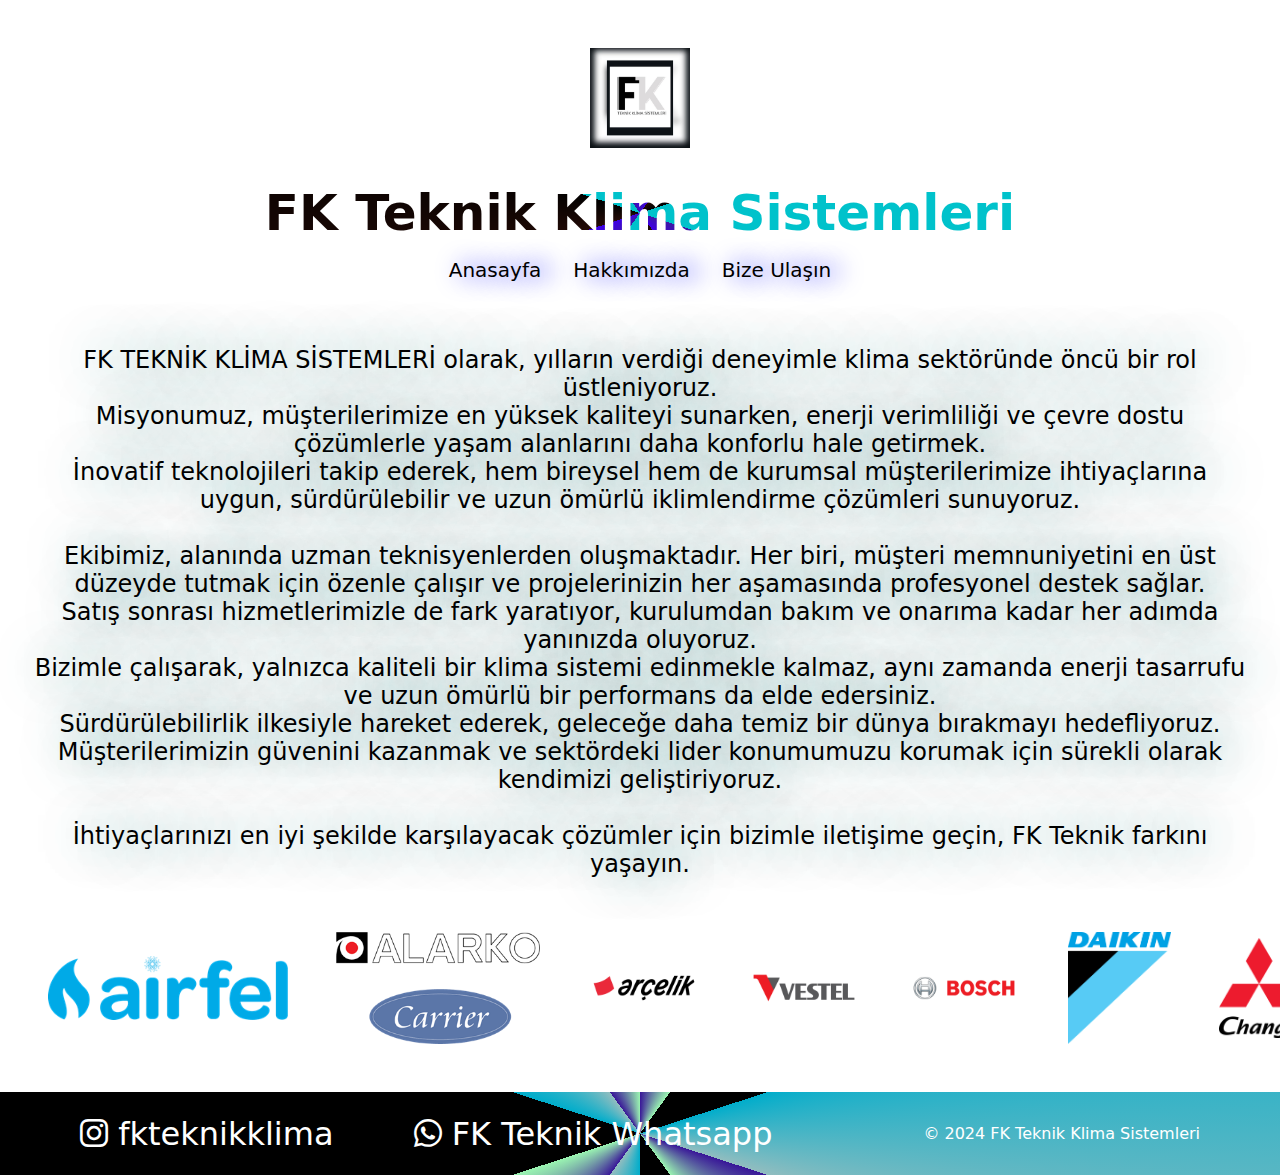
==== about.html @ a43bfa7e "done!" ====
<!DOCTYPE html>
<html lang="en">
  <head>
    <meta charset="UTF-8" />
    <meta name="viewport" content="width=device-width, initial-scale=1.0" />
    <meta http-equiv="X-UA-Compatible" content="ie=edge" />
    <title>FK Teknik Klima Sistemleri</title>
    <link rel="stylesheet" href="styles.css" />
    <link
      rel="stylesheet"
      href="https://cdnjs.cloudflare.com/ajax/libs/font-awesome/6.0.0-beta3/css/all.min.css"
    />
  </head>
  <body>
    <header>
      <div class="head-flex">
        <div>
          <img src="./img/fk.png" alt="Logo" class="logo" />
          <h1><a href="#home">FK Teknik Klima Sistemleri</a></h1>
        </div>
        <div>
          <nav>
            <ul>
              <nav>
                <ul class="top-nav">
                  <li><a href="./index.html">Anasayfa</a></li>
                  <li><a href="./about.html">Hakkımızda</a></li>

                  <li><a href="https://wa.me/905443091901">Bize Ulaşın</a></li>
                </ul>
              </nav>
            </ul>
          </nav>
        </div>
      </div>
    </header>

    <main>
      <div class="about-text">
        FK TEKNİK KLİMA SİSTEMLERİ olarak, yılların verdiği deneyimle klima
        sektöründe öncü bir rol üstleniyoruz. <br />
        Misyonumuz, müşterilerimize en yüksek kaliteyi sunarken, enerji
        verimliliği ve çevre dostu çözümlerle yaşam alanlarını daha konforlu
        hale getirmek. <br />
        İnovatif teknolojileri takip ederek, hem bireysel hem de kurumsal
        müşterilerimize ihtiyaçlarına uygun, sürdürülebilir ve uzun ömürlü
        iklimlendirme çözümleri sunuyoruz. <br />
        <br />
        Ekibimiz, alanında uzman teknisyenlerden oluşmaktadır. Her biri, müşteri
        memnuniyetini en üst düzeyde tutmak için özenle çalışır ve
        projelerinizin her aşamasında profesyonel destek sağlar. <br />
        Satış sonrası hizmetlerimizle de fark yaratıyor, kurulumdan bakım ve
        onarıma kadar her adımda yanınızda oluyoruz. <br />
        Bizimle çalışarak, yalnızca kaliteli bir klima sistemi edinmekle kalmaz,
        aynı zamanda enerji tasarrufu ve uzun ömürlü bir performans da elde
        edersiniz.
        <br />
        Sürdürülebilirlik ilkesiyle hareket ederek, geleceğe daha temiz bir
        dünya bırakmayı hedefliyoruz. Müşterilerimizin güvenini kazanmak ve
        sektördeki lider konumumuzu korumak için sürekli olarak kendimizi
        geliştiriyoruz. <br />
        <br />İhtiyaçlarınızı en iyi şekilde karşılayacak çözümler için bizimle
        iletişime geçin, FK Teknik farkını yaşayın.
      </div>
      <br />
      <br />
      <div class="slider">
        <img src="./img/airfel.png" alt="Image 1" />
        <img src="./img/alarko.png" alt="Image 2" />
        <img src="./img/arcelik.png" alt="Image 3" />
        <img src="./img/vestel.png" alt="Image 4" />
        <img src="./img/bosch.png" alt="Image 5" />
        <img src="./img/daikin.png" alt="Image 6" />
        <img src="./img/mitsubishi.png" alt="Image 7" />
        <img src="./img/toshiba.png" alt="Image 8" />
      </div>
    </main>

    <footer>
      <div class="footer-left">
        <div class="social-media">
          <a href="https://instagram.com/fkteknikklima" target="_blank"
            ><i class="fab fa-instagram"></i> fkteknikklima</a
          >
          <a href="https://wa.me/905443091901" target="_blank"
            ><i class="fab fa-whatsapp"></i> FK Teknik Whatsapp
          </a>
        </div>
      </div>
      <div class="foot-right-text">
        <p>&copy; 2024 FK Teknik Klima Sistemleri</p>
      </div>
    </footer>
    <script src="./script.js"></script>
  </body>
</html>
---- styles.css ----
body {
  font-family: system-ui, -apple-system, BlinkMacSystemFont, "Segoe UI", Roboto,
    Oxygen, Ubuntu, Cantarell, "Open Sans", "Helvetica Neue", sans-serif;
  margin: 0;
  padding: 0;
  box-sizing: border-box;
}

header {
  background-color: #ffffff;
  color: rgb(16, 4, 4);
  padding: 1em 0;
  text-align: center;
  display: flex;
  flex-direction: column;
  align-items: center;
  justify-content: space-between;
}

header .logo {
  height: 100px;
  margin: 2em;
}

header h1 {
  margin: 0;
  flex-grow: 1;
  text-align: center;
}

header h1 a {
  font-size: 50px;
  background-image: repeating-conic-gradient(
    #3d18a3 0%,
    #3d00e6 10%,
    #250b06 10%,
    #000000 20%,
    #00c2cb 20%,
    #00c2cb 30%
  );
  color: transparent;
  background-clip: text;
  text-align: end;
}

.head-flex {
  display: flex;
  flex-direction: column;
  align-items: center;
}

.head-flex .flex1 {
  display: flex;
  flex-direction: row;
  align-items: center;
}

.top-nav {
  display: flex;
  flex-direction: row;
  align-items: center;
  text-shadow: 10px 0 25px rgb(0, 17, 255);
}

.top-nav a {
  font-size: 20px;
}

nav ul {
  list-style: none;
  padding: 0;
  align-items: center;
  justify-content: center;
}

nav ul li {
  display: inline;
  margin: 0 1em;
}

nav ul li a {
  color: rgb(0, 0, 0);
  text-decoration: none;
}

main {
  padding: 2em;
}

section {
  margin-bottom: 2em;
}

.services-container {
  display: flex;
  flex-wrap: wrap;
  gap: 1em;
}

.service-box {
  flex: 1 1 calc(33.333% - 1em);
  border: 1px solid #ddd;
  padding: 1em;
  box-shadow: 0 2px 4px rgba(0, 0, 0, 0.1);
  color: white;
  text-align: center;
  background-size: auto;
  background-position: center;
}

.service-box h3 {
  background-color: rgba(0, 0, 0, 0.5);
  padding: 0.5em;
}

#service1 {
  background-image: url("./img/hzm1.png");
}

#service2 {
  background-image: url("./img/hzm2.png");
}

#service3 {
  background-image: url("./img/hzm3.png");
}

#service4 {
  background-image: url("./img/hzm4.png");
}

#service5 {
  background-image: url("./img/hzm5.png");
}

#service6 {
  background-image: url("./img/hzm6.png");
}

.footer-left .social-media {
  display: flex;
  flex-direction: row;
  color: #ddd;
  gap: 5em;
  justify-content: right;
}

.social-media a {
  color: #ffffff;
  font-size: 2em;
  text-decoration: none;
}

.social-media:hover {
  color: #4caf50;
}

footer {
  background-image: repeating-conic-gradient(
    #391798 0%,
    #9af4b1 10%,
    #000000 10%,
    #000000 20%,
    #00adcb 20%,
    #92bdbf 30%
  );
  color: rgb(255, 255, 255);
  padding: 1em 0;
  text-align: center;
  display: flex;
  justify-content: space-between;
  align-items: center;
}

.footer-left {
  display: flex;
  align-items: center;
  margin-left: 5em;
}

.footer-right {
  text-align: right;
}

.foot-right-text {
  margin-right: 5em;
}

.about-text {
  display: block;
  font-size: x-large;
  padding: 0em, 3em, 3em, 3em;
  border-radius: 10%;
  text-align: center;
  text-shadow: 10px 0 50px rgba(35, 134, 118, 0.904);
}

.govdeler {
  display: flex;
  flex-direction: column;
  margin: 5em;
}

.slider {
  display: flex;
  flex-direction: row;
  align-content: center;
  width: auto;
  gap: 1em;
  height: auto;
  overflow: visible;
  object-fit: cover;
}

.slider img {
  width: 15em;
  height: 7em;
  object-fit: contain;
  justify-content: center;
  padding: 1em;
}
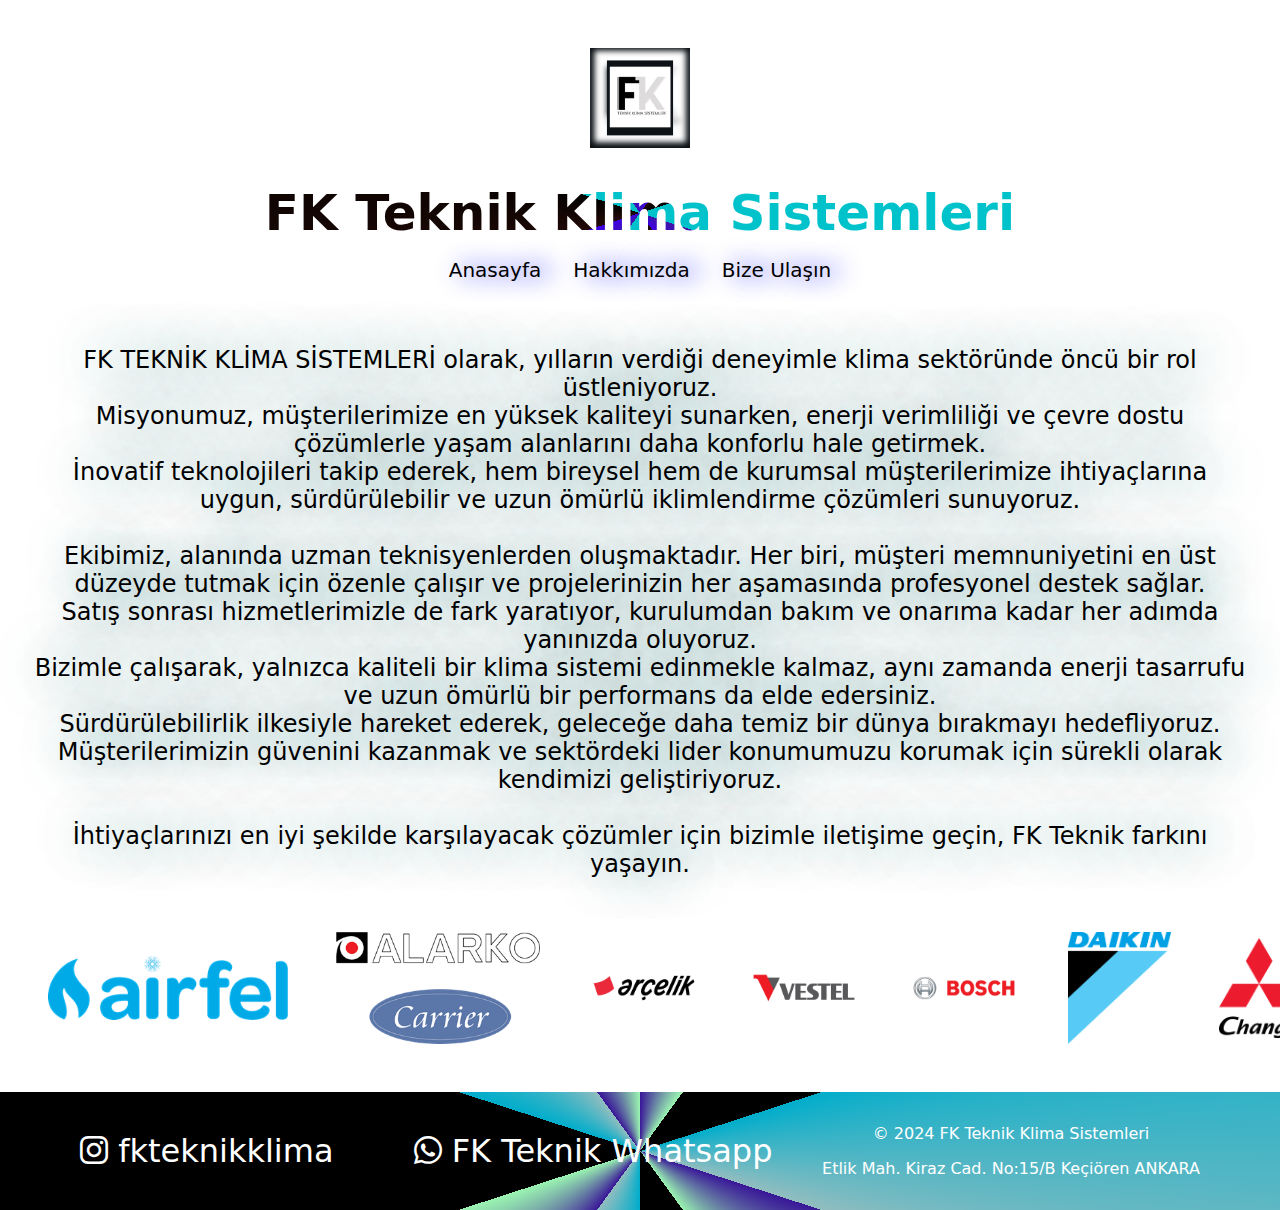
==== commit d33c9c2c: "done!!" ====
--- a/about.html
+++ b/about.html
@@ -89,6 +89,8 @@
       </div>
       <div class="foot-right-text">
         <p>&copy; 2024 FK Teknik Klima Sistemleri</p>
+
+        <p>Etlik Mah. Kiraz Cad. No:15/B Keçiören ANKARA</p>
       </div>
     </footer>
     <script src="./script.js"></script>
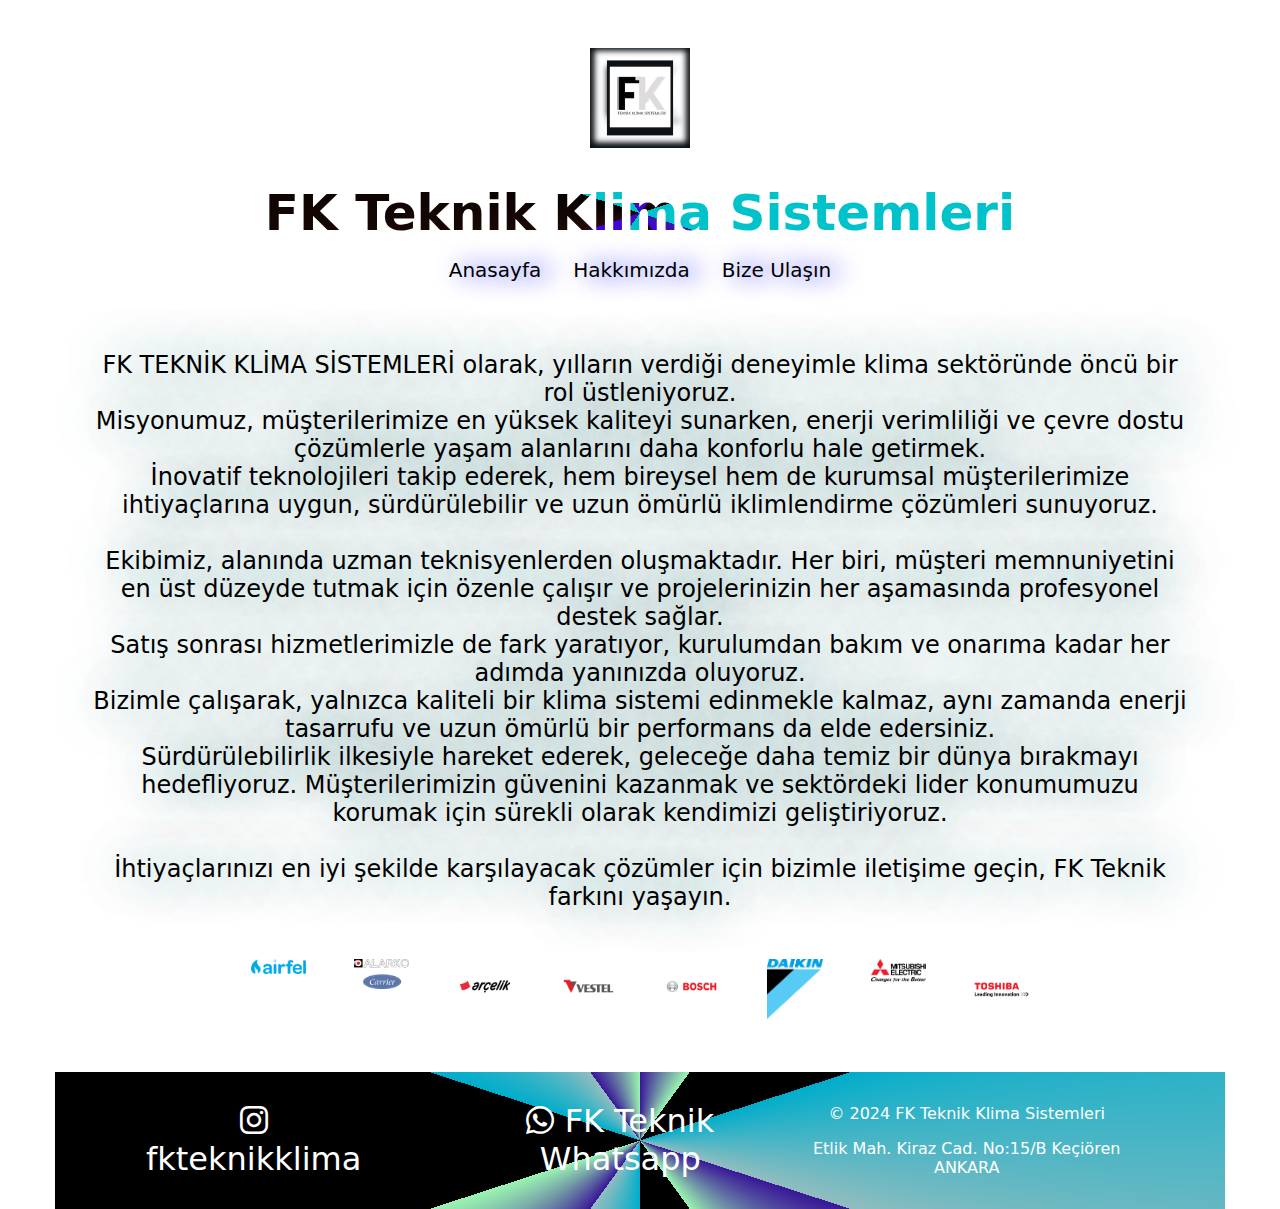
==== commit 3670162d: "resp" ====
--- a/about.html
+++ b/about.html
@@ -2,7 +2,7 @@
 <html lang="en">
   <head>
     <meta charset="UTF-8" />
-    <meta name="viewport" content="width=device-width, initial-scale=1.0" />
+    <meta name="viewport" content="width=device-width, initial-scale=1.0">
     <meta http-equiv="X-UA-Compatible" content="ie=edge" />
     <title>FK Teknik Klima Sistemleri</title>
     <link rel="stylesheet" href="styles.css" />
@@ -12,11 +12,12 @@
     />
   </head>
   <body>
-    <header>
+    <div class="container">
+    <div><header>
       <div class="head-flex">
         <div>
           <img src="./img/fk.png" alt="Logo" class="logo" />
-          <h1><a href="#home">FK Teknik Klima Sistemleri</a></h1>
+          <h1><a href="./index.html">FK Teknik Klima Sistemleri</a></h1>
         </div>
         <div>
           <nav>
@@ -33,11 +34,12 @@
           </nav>
         </div>
       </div>
-    </header>
+    </header> </div>
 
-    <main>
-      <div class="about-text">
-        FK TEKNİK KLİMA SİSTEMLERİ olarak, yılların verdiği deneyimle klima
+    <div><main> 
+        <section id="services">
+          <div class="about-text">
+            FK TEKNİK KLİMA SİSTEMLERİ olarak, yılların verdiği deneyimle klima
         sektöründe öncü bir rol üstleniyoruz. <br />
         Misyonumuz, müşterilerimize en yüksek kaliteyi sunarken, enerji
         verimliliği ve çevre dostu çözümlerle yaşam alanlarını daha konforlu
@@ -61,22 +63,23 @@
         geliştiriyoruz. <br />
         <br />İhtiyaçlarınızı en iyi şekilde karşılayacak çözümler için bizimle
         iletişime geçin, FK Teknik farkını yaşayın.
-      </div>
-      <br />
-      <br />
-      <div class="slider">
-        <img src="./img/airfel.png" alt="Image 1" />
-        <img src="./img/alarko.png" alt="Image 2" />
-        <img src="./img/arcelik.png" alt="Image 3" />
-        <img src="./img/vestel.png" alt="Image 4" />
-        <img src="./img/bosch.png" alt="Image 5" />
-        <img src="./img/daikin.png" alt="Image 6" />
-        <img src="./img/mitsubishi.png" alt="Image 7" />
-        <img src="./img/toshiba.png" alt="Image 8" />
-      </div>
-    </main>
+          </div>
+        </section>
+         
+        <div class="slider">
+          <img src="./img/airfel.png" alt="Image 1" />
+          <img src="./img/alarko.png" alt="Image 2" />
+          <img src="./img/arcelik.png" alt="Image 3" />
+          <img src="./img/vestel.png" alt="Image 4" />
+          <img src="./img/bosch.png" alt="Image 5" />
+          <img src="./img/daikin.png" alt="Image 6" />
+          <img src="./img/mitsubishi.png" alt="Image 7" />
+          <img src="./img/toshiba.png" alt="Image 8" /> </div>
+        
+   
+    </main> </div>
 
-    <footer>
+    <div><footer>
       <div class="footer-left">
         <div class="social-media">
           <a href="https://instagram.com/fkteknikklima" target="_blank"
@@ -89,10 +92,11 @@
       </div>
       <div class="foot-right-text">
         <p>&copy; 2024 FK Teknik Klima Sistemleri</p>
-
         <p>Etlik Mah. Kiraz Cad. No:15/B Keçiören ANKARA</p>
       </div>
-    </footer>
+    </footer> </div>
+</div>
+
     <script src="./script.js"></script>
   </body>
 </html>
--- a/styles.css
+++ b/styles.css
@@ -1,9 +1,27 @@
+.container {
+  display:flex;
+  flex-direction: column;
+  gap:5px;
+  max-width: 1170 px;
+  min-width: 320px;
+  margin:0 auto;
+}
+
+
 body {
   font-family: system-ui, -apple-system, BlinkMacSystemFont, "Segoe UI", Roboto,
     Oxygen, Ubuntu, Cantarell, "Open Sans", "Helvetica Neue", sans-serif;
-  margin: 0;
-  padding: 0;
+  margin: 0 auto;
+  max-width: 1170px;
+  min-width: 320px;
+  
   box-sizing: border-box;
+  display:flex;
+  flex-direction:column;
+  gap:5px;
+
+  align-items: flex-start;
+  
 }
 
 header {
@@ -195,27 +213,33 @@
   text-shadow: 10px 0 50px rgba(35, 134, 118, 0.904);
 }
 
-.govdeler {
-  display: flex;
-  flex-direction: column;
-  margin: 5em;
-}
+
 
 .slider {
   display: flex;
   flex-direction: row;
-  align-content: center;
+  justify-content: center;
   width: auto;
   gap: 1em;
-  height: auto;
-  overflow: visible;
+  
+  overflow: hidden;
   object-fit: cover;
 }
 
 .slider img {
-  width: 15em;
-  height: 7em;
+  width: 5%;
+  height: 5%;
   object-fit: contain;
   justify-content: center;
   padding: 1em;
 }
+
+.container {
+  display: flex;
+  flex-direction: column;
+  grid-gap: 5px;
+  grid-template-columns: repeat(auto-fit, minmax(100px, 1fr));
+  grid-template-rows: repeat(2, 100px);
+}
+
+
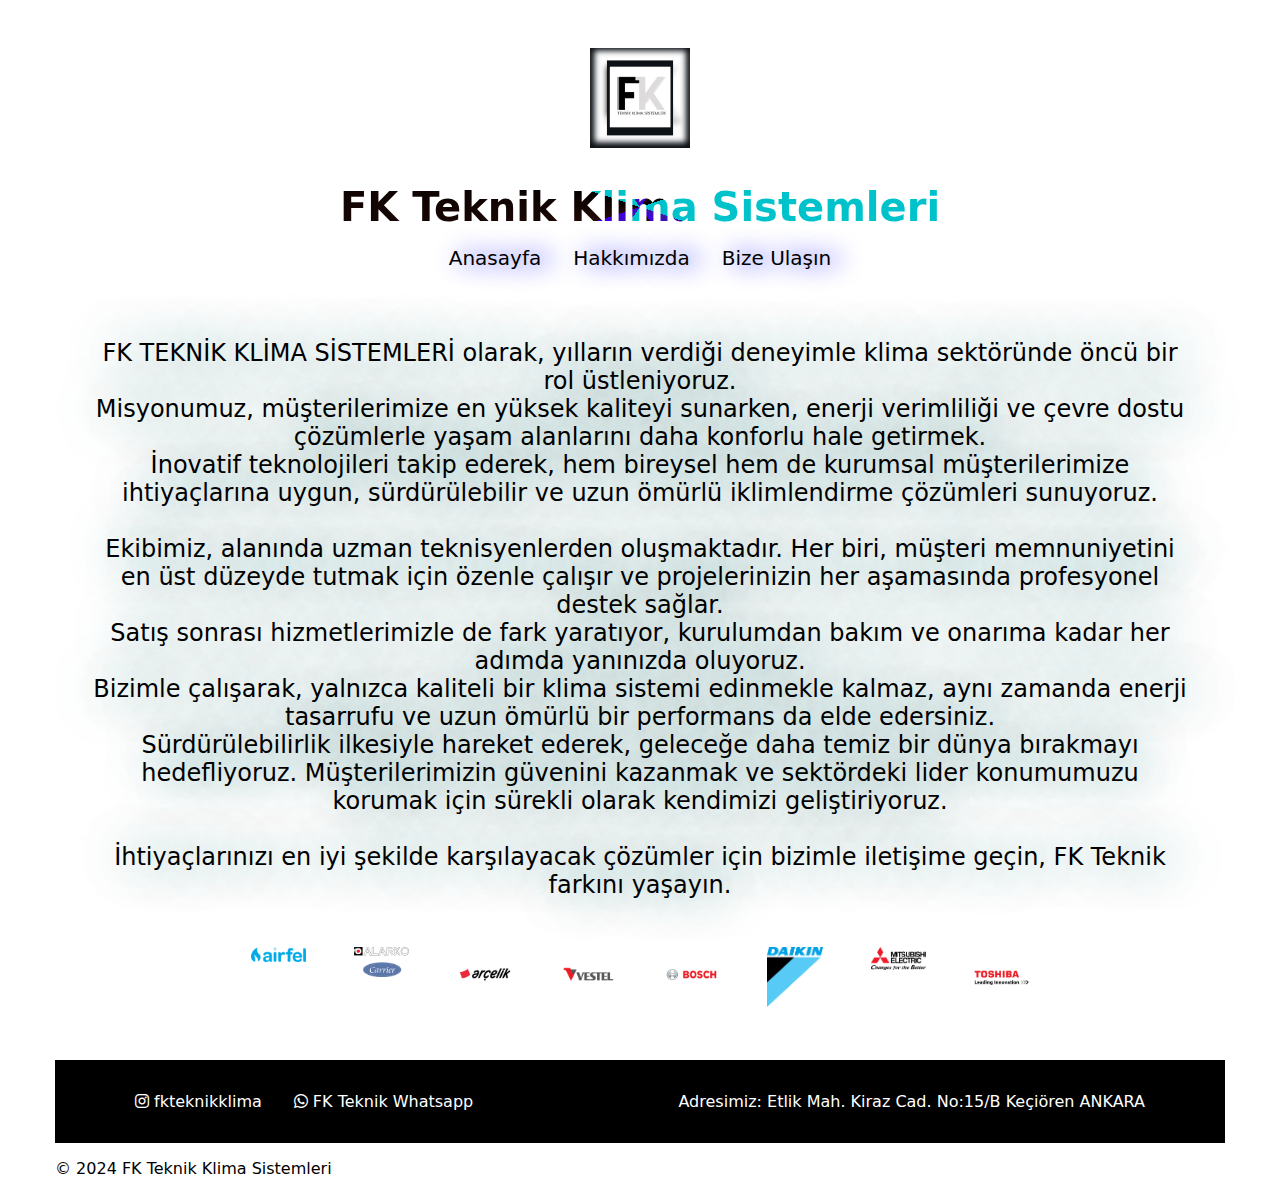
==== commit 2c598c21: "bottom" ====
--- a/about.html
+++ b/about.html
@@ -16,7 +16,7 @@
     <div><header>
       <div class="head-flex">
         <div>
-          <img src="./img/fk.png" alt="Logo" class="logo" />
+          <a href="./index.html"><img src="./img/fk.png" alt="Logo" class="logo" /></a>
           <h1><a href="./index.html">FK Teknik Klima Sistemleri</a></h1>
         </div>
         <div>
@@ -91,11 +91,12 @@
         </div>
       </div>
       <div class="foot-right-text">
-        <p>&copy; 2024 FK Teknik Klima Sistemleri</p>
-        <p>Etlik Mah. Kiraz Cad. No:15/B Keçiören ANKARA</p>
+        
+        <p> Adresimiz: Etlik Mah. Kiraz Cad. No:15/B Keçiören ANKARA</p>
       </div>
-    </footer> </div>
-</div>
+      
+    </footer> 
+    <div class="bottom"><p>&copy; 2024 FK Teknik Klima Sistemleri</p></div></div>
 
     <script src="./script.js"></script>
   </body>
--- a/styles.css
+++ b/styles.css
@@ -47,7 +47,7 @@
 }
 
 header h1 a {
-  font-size: 50px;
+  font-size: 40px;
   background-image: repeating-conic-gradient(
     #3d18a3 0%,
     #3d00e6 10%,
@@ -158,14 +158,15 @@
 .footer-left .social-media {
   display: flex;
   flex-direction: row;
+ 
   color: #ddd;
-  gap: 5em;
+  gap: 2em;
   justify-content: right;
 }
 
 .social-media a {
   color: #ffffff;
-  font-size: 2em;
+  font-size: 1em;
   text-decoration: none;
 }
 
@@ -175,12 +176,12 @@
 
 footer {
   background-image: repeating-conic-gradient(
-    #391798 0%,
-    #9af4b1 10%,
+    #000000 0%,
+    #000000 10%,
     #000000 10%,
     #000000 20%,
-    #00adcb 20%,
-    #92bdbf 30%
+    #000000 20%,
+    #000000 30%
   );
   color: rgb(255, 255, 255);
   padding: 1em 0;
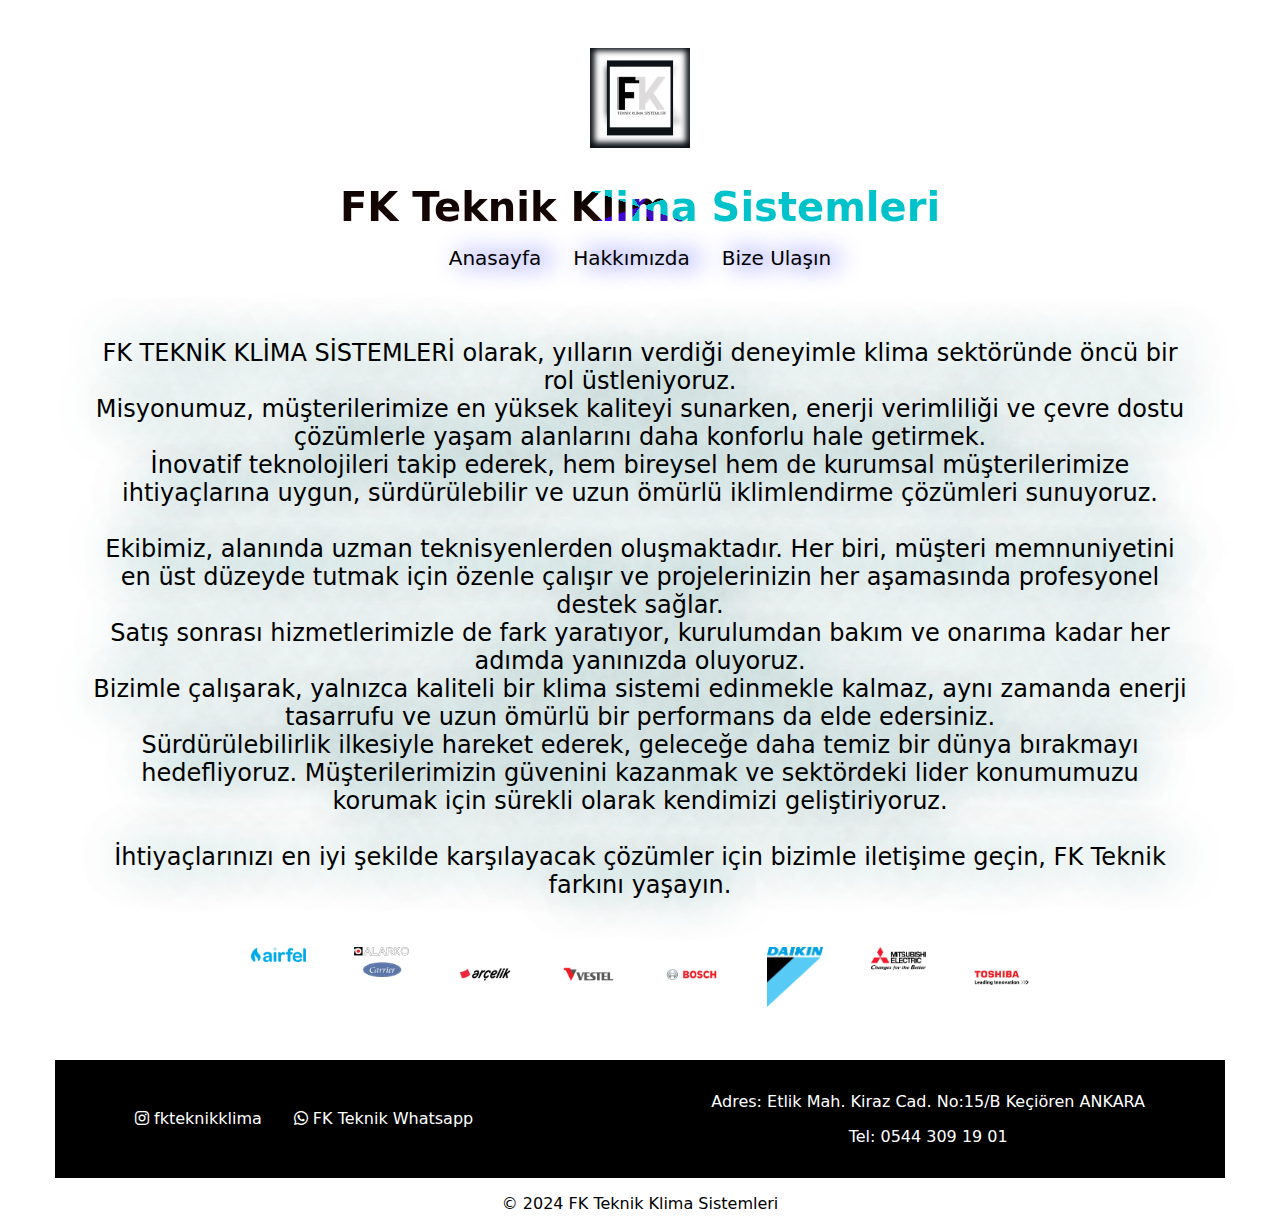
==== commit 69a1e0ae: "finitto" ====
--- a/about.html
+++ b/about.html
@@ -91,8 +91,8 @@
         </div>
       </div>
       <div class="foot-right-text">
-        
-        <p> Adresimiz: Etlik Mah. Kiraz Cad. No:15/B Keçiören ANKARA</p>
+        <p>Adres: Etlik Mah. Kiraz Cad. No:15/B Keçiören ANKARA</p>
+            <p>Tel: 0544 309 19 01</p>
       </div>
       
     </footer> 
--- a/styles.css
+++ b/styles.css
@@ -243,4 +243,10 @@
   grid-template-rows: repeat(2, 100px);
 }
 
-
+.bottom {
+  display:flex;
+  flex-direction: row;
+  
+  justify-content: center;
+}
+
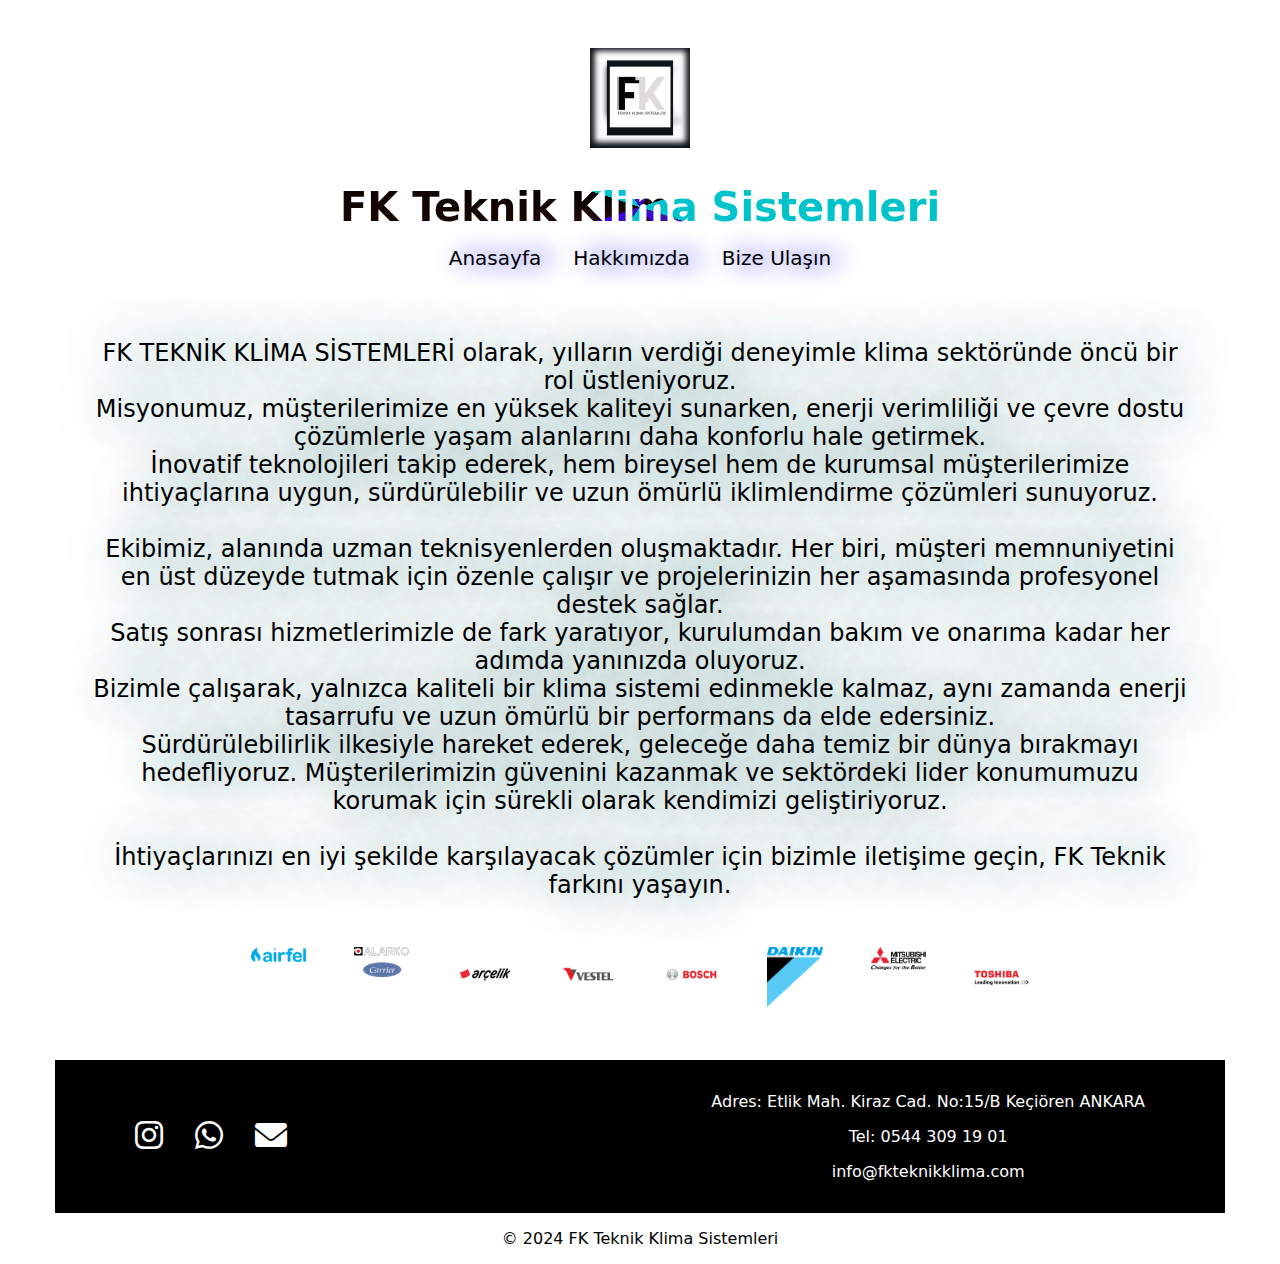
==== commit 9e32a921: "info ekle" ====
--- a/about.html
+++ b/about.html
@@ -83,16 +83,22 @@
       <div class="footer-left">
         <div class="social-media">
           <a href="https://instagram.com/fkteknikklima" target="_blank"
-            ><i class="fab fa-instagram"></i> fkteknikklima</a
+            ><i class="fab fa-instagram"></i></a
           >
           <a href="https://wa.me/905443091901" target="_blank"
-            ><i class="fab fa-whatsapp"></i> FK Teknik Whatsapp
+            ><i class="fab fa-whatsapp"></i>
           </a>
+          <a href="mailto:info@fkteknikklima.com" target="_blank"
+            ><i class="fa-solid fa-envelope"></i>
+          </a>
+
         </div>
       </div>
       <div class="foot-right-text">
         <p>Adres: Etlik Mah. Kiraz Cad. No:15/B Keçiören ANKARA</p>
             <p>Tel: 0544 309 19 01</p>
+            <p>info@fkteknikklima.com</p>
+
       </div>
       
     </footer> 
--- a/styles.css
+++ b/styles.css
@@ -1,12 +1,11 @@
 .container {
-  display:flex;
-  flex-direction: column;
-  gap:5px;
+  display: flex;
+  flex-direction: column;
+  gap: 5px;
   max-width: 1170 px;
   min-width: 320px;
-  margin:0 auto;
-}
-
+  margin: 0 auto;
+}
 
 body {
   font-family: system-ui, -apple-system, BlinkMacSystemFont, "Segoe UI", Roboto,
@@ -14,14 +13,13 @@
   margin: 0 auto;
   max-width: 1170px;
   min-width: 320px;
-  
+
   box-sizing: border-box;
-  display:flex;
-  flex-direction:column;
-  gap:5px;
+  display: flex;
+  flex-direction: column;
+  gap: 5px;
 
   align-items: flex-start;
-  
 }
 
 header {
@@ -158,7 +156,7 @@
 .footer-left .social-media {
   display: flex;
   flex-direction: row;
- 
+
   color: #ddd;
   gap: 2em;
   justify-content: right;
@@ -166,7 +164,7 @@
 
 .social-media a {
   color: #ffffff;
-  font-size: 1em;
+  font-size: 2em;
   text-decoration: none;
 }
 
@@ -195,6 +193,7 @@
   display: flex;
   align-items: center;
   margin-left: 5em;
+  gap: 3em;
 }
 
 .footer-right {
@@ -214,15 +213,13 @@
   text-shadow: 10px 0 50px rgba(35, 134, 118, 0.904);
 }
 
-
-
 .slider {
   display: flex;
   flex-direction: row;
   justify-content: center;
   width: auto;
   gap: 1em;
-  
+
   overflow: hidden;
   object-fit: cover;
 }
@@ -244,9 +241,8 @@
 }
 
 .bottom {
-  display:flex;
-  flex-direction: row;
-  
-  justify-content: center;
-}
-
+  display: flex;
+  flex-direction: row;
+
+  justify-content: center;
+}
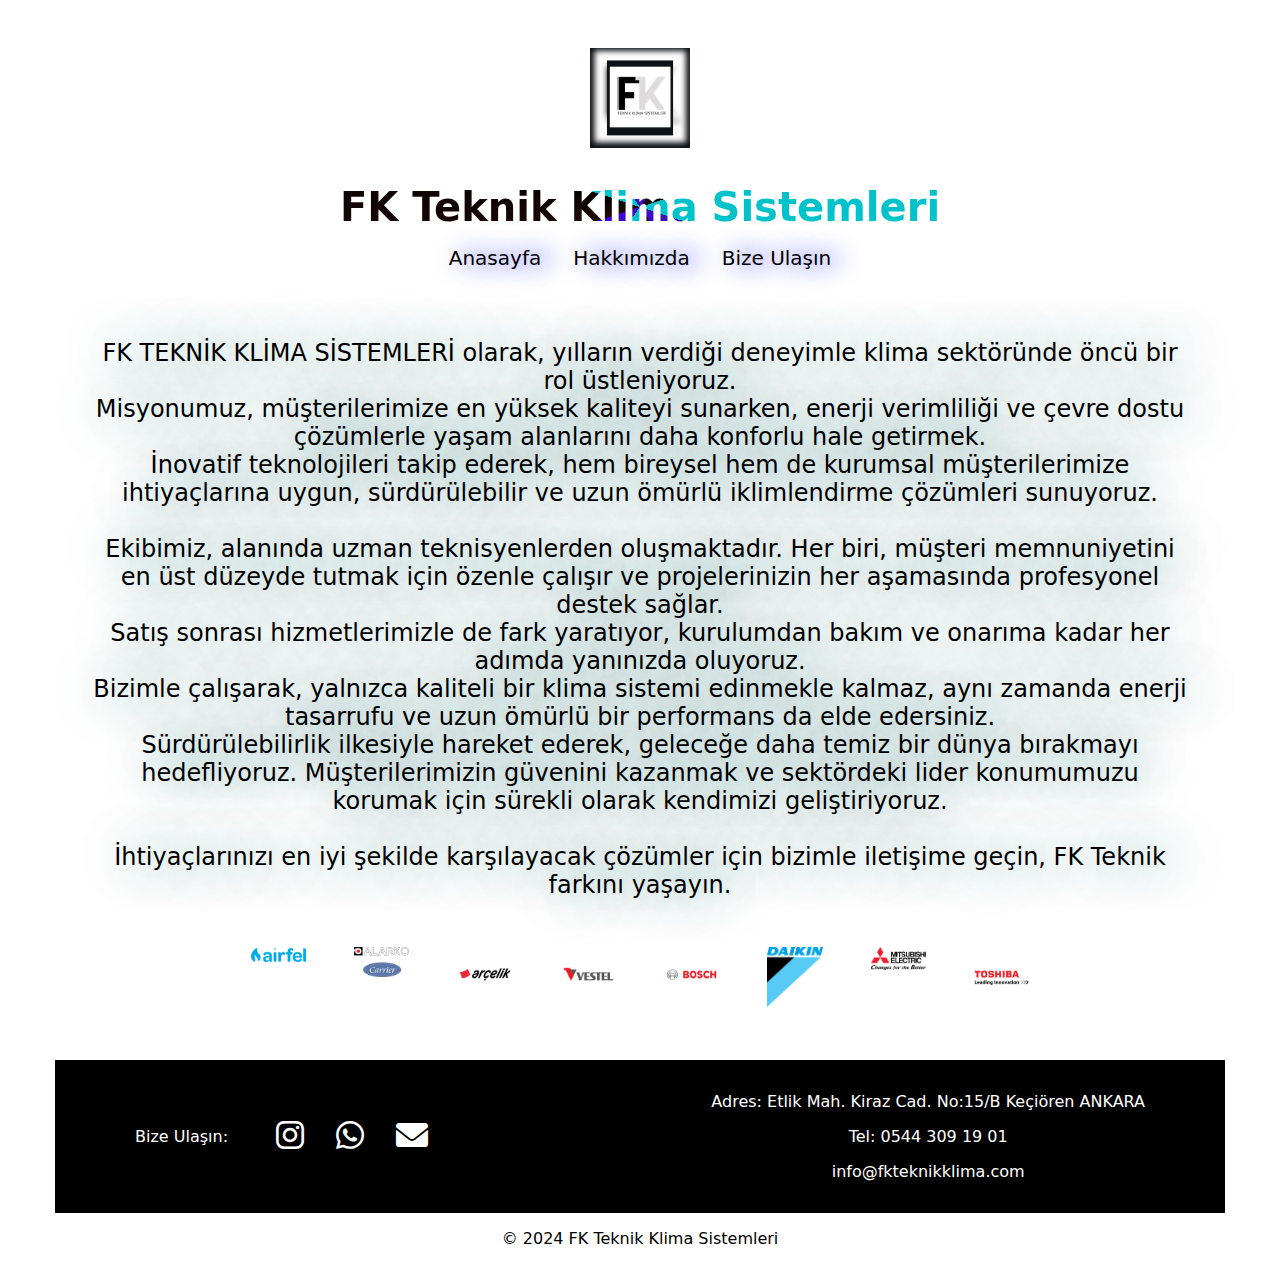
==== commit 5279d933: "fin" ====
--- a/about.html
+++ b/about.html
@@ -27,7 +27,7 @@
                   <li><a href="./index.html">Anasayfa</a></li>
                   <li><a href="./about.html">Hakkımızda</a></li>
 
-                  <li><a href="https://wa.me/905443091901">Bize Ulaşın</a></li>
+                  <li><a href="#bottom" name="bottom" id="bottom">Bize Ulaşın</a></li>
                 </ul>
               </nav>
             </ul>
@@ -80,7 +80,7 @@
     </main> </div>
 
     <div><footer>
-      <div class="footer-left">
+      <div class="footer-left"> Bize Ulaşın:
         <div class="social-media">
           <a href="https://instagram.com/fkteknikklima" target="_blank"
             ><i class="fab fa-instagram"></i></a
